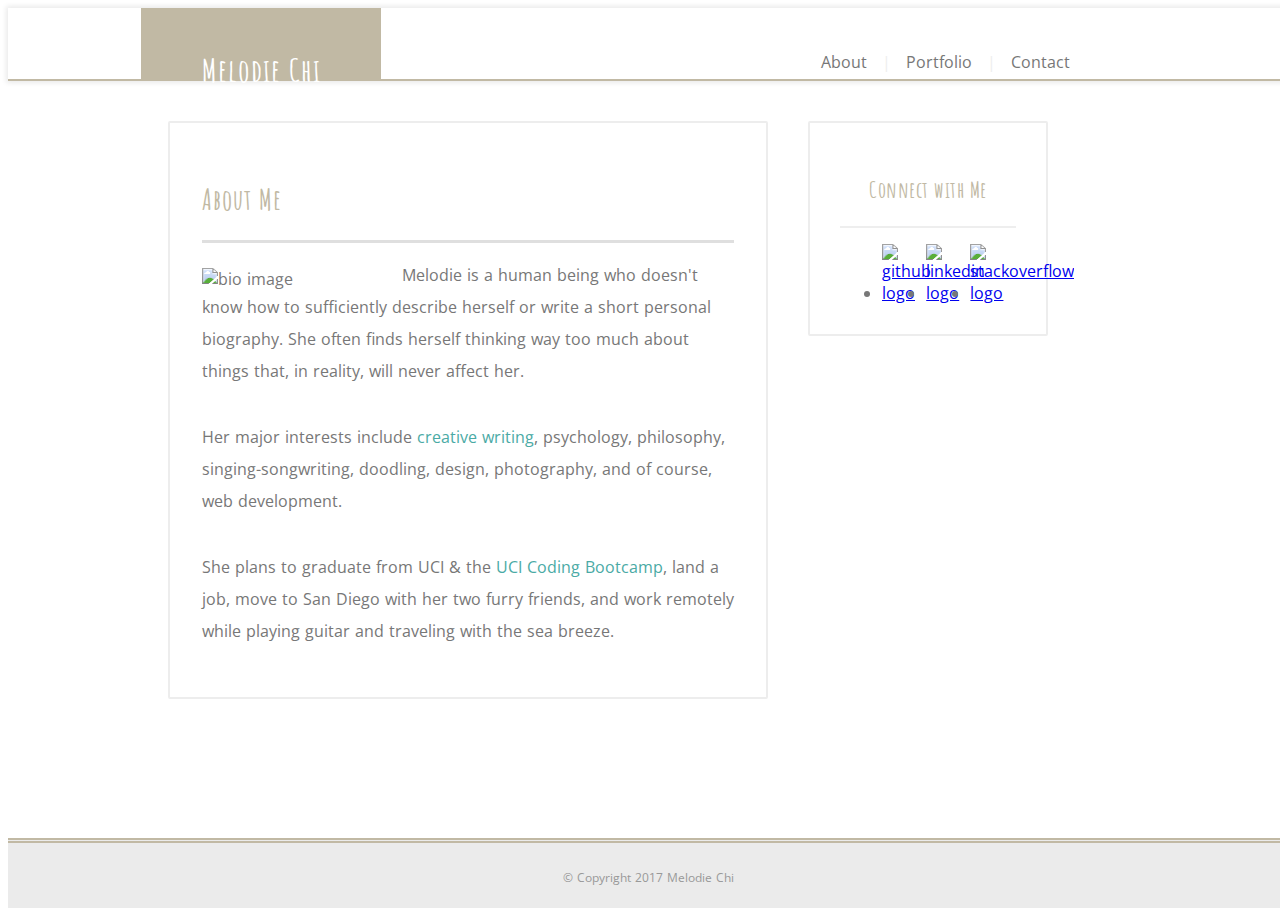
==== index.html @ 07cf60d7 "unsure whether 640px width = device width...redid CSS specifically for device-width of 320px; addied" ====
<!DOCTYPE html>
<html lang="en-US">
<head>
	<meta charset="utf-8">
	<meta name="viewport" content="width=device-width, initial-scale=1">

	<title>Melodie Chi</title>

	<!-- Google Fonts -->
	<link href="https://fonts.googleapis.com/css?family=Amatic+SC:400,700|Open+Sans+Condensed:300,300i,700" rel="stylesheet">
	
	<!-- CSS -->
	<link rel="stylesheet" type="text/css" href="./assets/css/reset.css">
	<link rel="stylesheet" type="text/css" href="./assets/css/style-flexbox.css">
   
</head>
<body>

	<div class="container"> <!-- wraps around everything except footer -->

			<div class="header-div">
				<header>
					<!-- colored background for name -->
					<div id="name-bg">
						<h1>Melodie Chi</h1>
					</div>

					<!-- nav bar -->
					<nav>
						<ul>
							<li id="about"><a href="#">About</a></li>
							<li class="nav-divider">|</li>
							<li id="portfolio"><a href="./portfolio.html">Portfolio</a></li>
							<li class="nav-divider">|</li>
							<li id="contact"><a href="./contact.html">Contact</a></li>
						</ul>
					</nav>
				</header>
			</div> <!-- /.header-div -->

			<div class="wrapper"> <!-- wraps around section & aside -->
			
				<div class="section-div" id="about-div"> <!-- main section (excludes aside) -->
					<section>
						<h2>About Me</h2>
						<hr id="section-ruler" />
						<!-- Image 1 -->
						<!-- <img id="prof-pic" src="./assets/images/profile/prof.jpg" alt="profile image" /> -->
						<!-- Placeholder -->
						<!-- <img id="prof-pic" src="./assets/images/profile/profile-placeholder.png" alt="profile image" /> -->
						<img id="bio-pic" src="./assets/images/bio/open-mic.jpg" alt="bio image" />
						<p>
							Melodie is a human being who doesn't know how to sufficiently describe herself or write a short personal biography. She often finds herself thinking way too much about things that, in reality, will never affect her.
						</p>
						<p>
							Her major interests include <a href="https://residualmelancholy.wordpress.com/" target="_blank">creative writing</a>, psychology, philosophy, singing-songwriting, doodling, design, photography, and of course, web development.
						</p>
						<p>
							She plans to graduate from UCI &amp; the <a href="https://bootcamp.ce.uci.edu/" target="_blank">UCI Coding Bootcamp</a>, land a job, move to San Diego with her two furry friends, and work remotely while playing guitar and traveling with the sea breeze.
						</p>
					</section>
				</div>
				
				<div class="aside-div">
					<aside>
						<h3>Connect with Me</h3>
						<hr id="aside-ruler" />
						<!-- social media icons -->
						<ul> 
							<li><a href="https://github.com/cheesysaurus" target="_blank"><img src="./assets/images/icon/github/if_github_circle_greyblue.svg" alt="github logo" /></a></li>
							<li><a href="https://www.linkedin.com/in/melodiechi/" target="_blank"><img src="./assets/images/icon/linkedin/if_linkedin_circle_greyblue.svg" alt="linkedin logo" /></a></li>
							<li><a href="https://stackoverflow.com/users/8455866/chzwzrd?tab=profile" target="_blank"><img id="stackoverflow" src="./assets/images/icon/stackoverflow/if_stackoverflow_circle_greyblue.svg" alt="stackoverflow logo" /></a></li>
						</ul>
					</aside>
				</div> <!-- /.aside-div -->

			</div> <!-- /.wrapper -->

	</div> <!-- /.container -->

	<!-- <div class="push"></div> to push footer down -->	

	<div class="footer-div">
		<footer>&copy; Copyright 2017 Melodie Chi</footer>
	</div>

</body>
</html>
---- assets/css/style-flexbox.css ----
* {
	box-sizing: border-box;
}

html, body {
	height: 100%;
}

body {
	background: url("../images/background/topography/topography-tan.png");
	color: #777;
	word-spacing: 1px;
	width: 100%;
	font-family: 'Open Sans Condensed', 'Arial', 'Helvetica Neue', Helvetica, sans-serif;
	font-weight: normal;
	display: flex;
	flex-direction: column;
}

.container {
	flex: 1 0 auto;
	padding-bottom: 40px;
}

/* ----------------------
		 HEADER
----------------------- */

.header-div {
	border-bottom: 2px solid #C1B9A4;
	box-shadow: 0 0 5px 2px #ebebeb; /* box-shadow: none|h-shadow v-shadow blur spread color |inset|initial|inherit; */
	width: 100%;
	height: 73px;
	background: #fff;
	margin-bottom: 40px;
}

#name-bg {
	width: 240px;
	height: 73px;
	background: #C1B9A4;
	float: left;
	margin-left: 133px;
}

h1 {
	padding-top: 20px;
	text-align: center;
	font-family: 'Amatic SC', 'Calibri', 'Arial', 'Verdana', sans-serif;
	color: #fff;
	font-size: 2em;
	font-weight: bold;
	letter-spacing: 1px;
}

nav {
	float: right;
	margin-right: 208px;
	margin-top: 27px; /* is there a better way to vertically center? */
}

nav li {
	display: inline-block;
}

nav li a {
	text-decoration: none;
	color: #777;
	padding: 6px 10px;
}

nav li a:hover {
	color: #4aaaa5;
	border: 1px solid #4aaaa5;
	cursor: pointer;
}

.nav-divider {
	color: #eee;
}

/* ----------------------
		 SECTION
----------------------- */

.wrapper {
	clear: both;
	width: 960px;
	margin: auto;
}

.section-div {
	float: left;
	width: 600px;
	background: #fff;
	border: 2px solid #ededed;
	border-radius: 2px;
	padding: 34px 32px;
}

h2 {
	font-size: 1.77em;
	letter-spacing: 1px;
	color: #C1B9A4;
	font-family: 'Amatic SC', 'Georgia', Times, Times New Roman, serif;
	font-weight: bold;
}

hr#section-ruler {
	border-top: 3px solid #dfdfdf;
	border-bottom: none;
	border-right: none;
	border-left: none;
	margin: 20px 0 15px;
}

/* --- ABOUT --- */

#bio-pic {
	float: left;
	width: 170px;
	margin-top: 10px;
	margin-right: 30px;
	/* clip-path: inset(20px 0px 0px 0px); */
}

section p {
	line-height: 32px;
	padding-bottom: 18px;
}

section p:last-child {
	padding-bottom: 0;
}

section p a {
	color: #4aaaa5;
	text-decoration: none;
}

section p a:hover {
	text-decoration: underline;
}

/* --- PORTFOLIO -- */

#portfolio-div {
	display: flex;
}

.gallery {
	padding-top: 15px;
	padding-left: 17px;
	margin-bottom: -10px;
}

.gallery figure {
	display: inline-block;
	flex: 1 0 auto;
	margin-right: 25px;
}

.gallery img {
	width: 230px;
	height: 160px;
}

.caption-div {
	width: 230px;
	height: 30px;
	background: #464646;
	position: relative;
	bottom: 47px;
}

figcaption {
	color: #eee;
	text-align: center;
	padding-top: 2.7%;
}

/* --- CONTACT -- */

form {
	margin-top: 17px;
}

.input-field {
	margin: 7px 0 20px;
	border: 1px solid #ddd;
	width: 100%;
	border-radius: 2px;
	color: #4aaaa5;
	font-size: 12px;
	line-height: 14px;
	padding: 7px;
}

/* to make each input box slide out on focus 
textarea {
	width: 100%;
}

input[type=text],
input[type=email] {
	width: 200px;
	transition: width 0.4s ease-in-out;
}

input[type=text]:focus,
input[type=email]:focus {
	width: 100%;
} */

input::placeholder {
	color: #aaa;
}

input[type=submit] {
	width: 85px;
	background: #4aaaa5;
	color: #eee;
	border: none;
	padding: 8px 12px;
	border-radius: 2px;
	cursor: pointer;
}

/* ----------------------
		  ASIDE
----------------------- */

.aside-div {
	background: #fff;
	width: 240px;
	border: 2px solid #ededed;
	border-radius: 2px;
	padding: 30px;
	float: left;
	margin-left: 40px;
	/* position: fixed;
	right: 220px */
}

hr#aside-ruler {
	border-top: 2px solid #eee;
	border-bottom: none;
	border-right: none;
	border-left: none;
	margin: 20px 0 15px;
}

h3 {
	font-size: 1.4em;
	letter-spacing: 0.5px;
	color: #C1B9A4;
	font-weight: bold;
	font-family: 'Amatic SC', 'Georgia', Times, Times New Roman, serif;
	text-align: center;
}

aside ul {
	margin-left: 2px;
}

aside ul li {
	float: left;
	width: 33%;
}

aside img {
	width: 56px;
}

/* ----------------------
		  FOOTER
----------------------- */

/*.push {
	clear: both;
	height: 105px;  height of footer + 35px margin 
}*/

.footer-div {
	clear: both;
	border-top: 5px double #C1B9A4;
/*	display: inline-block;
	margin-top: 40px;*/
	width: 100%;
	background: #ebebeb;
	height: 70px;
	flex-shrink: 0;
}

footer {
	color: #999;
	font-size: 0.75em; /* 12px / 16px = 0.75 */
	text-align: center;
	margin-top: 26px;
}

/* ----------------------
		 @MEDIA
----------------------- */

/* --- Phone --- */
@media screen and (max-width: 640px) {
	
	/**
	/* Header
	**/
	header {
		position: static;
		margin-bottom: 0;
		border: none;
		box-shadow: none;
	}

	#name-bg {
		width: 100%;
		margin: 0;
	}

	nav {
		width: 100%;
		height: 50px;
		text-align: center;
		margin: 0 auto;
		padding-top: 15px;
		background: #fff;
		border-bottom: 2px solid #C1B9A4;
		box-shadow: 2 0 5px 2px #ebebeb;
	}

	/**
	/* Section
	**/
	.wrapper {
		display: block;
		width: 100vh;
		margin: auto;
		padding-top: 28px;
	}

	.section-div {
		width: 347px;
		margin: auto 20px 40px;
	}

	h2 {
		text-align: center;
	}

	/* About */
	#bio-pic {
		display: block;
		width: 100%;
		clip-path: inset(38px 0 100px 0);
		margin-top: -32px;
		margin-bottom: -88px;
	}

	section p {
		line-height: 28px;
	}

	/* Portfolio */
	#portfolio-div {
		padding: 34px 32px;
	}

	.portfolio-ruler {
		width: 280px;
	}

	.gallery {
		margin-left: -18px;
	}

	.gallery img {
		margin-bottom: -15px;
		width: 280px;
		height: 200px;
	}

	.caption-div {
		width: 280px;
		height: 40px;
		bottom: 40px;
	}

	figcaption {
		padding-top: 3.6%;
	}

	/**
	/* Aside
	**/
	.aside-div {
		display: block;
		width: 347px;
		margin: auto 20px;
	}

	aside ul {
		display: flex;
		width: 60%;
		margin: auto;
	}

	aside ul li {
		flex: 1 0 auto;
	}

}

/* --- Tablet --- */
@media screen and (max-width: 768px) {

}

/* --- Desktop (960px width --> 20px cushion) --- */
@media screen and (max-width: 980px) {

}
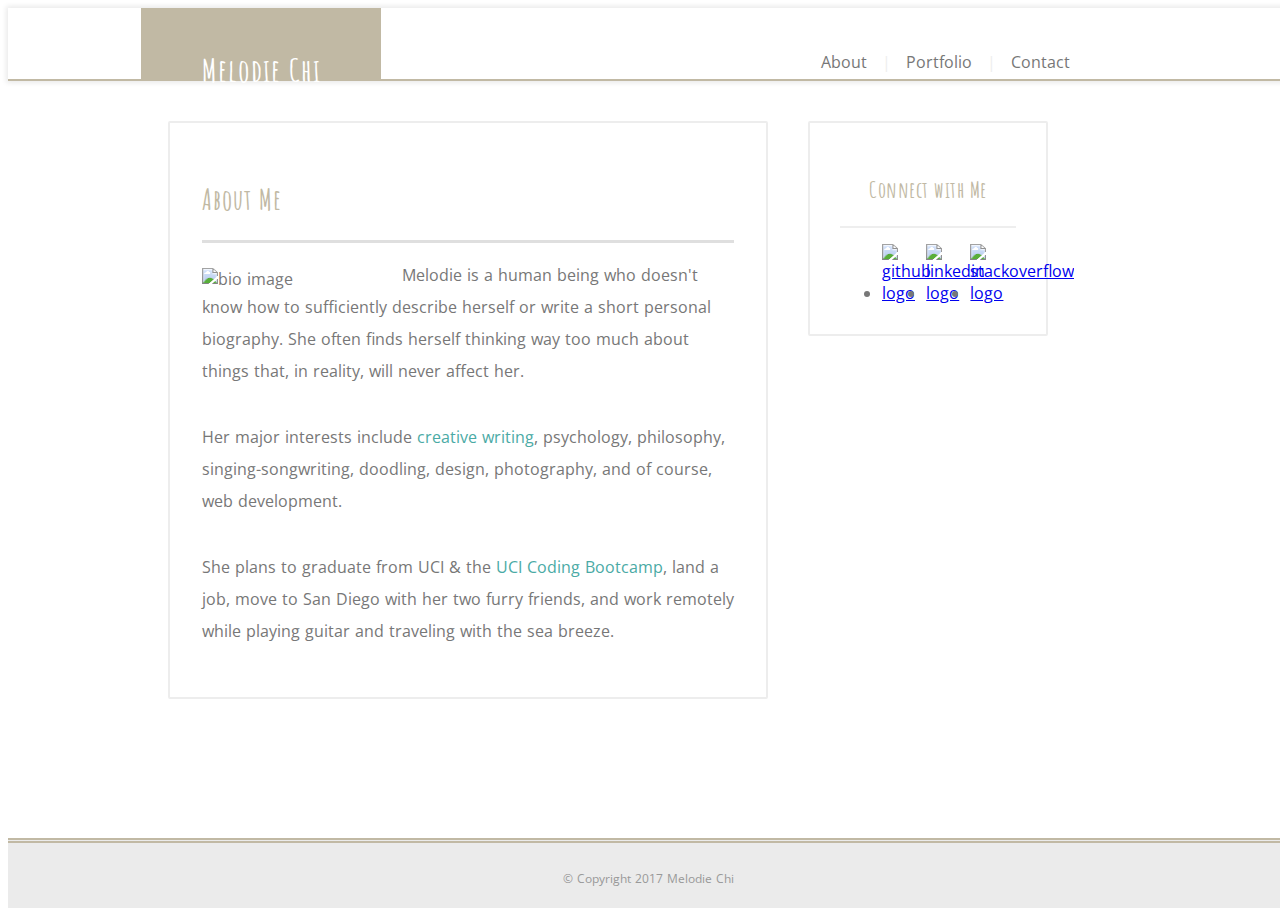
==== commit 6e41de75: "finished (assuming I worked with the right dimensions/browser resizer..)" ====
--- a/index.html
+++ b/index.html
@@ -48,7 +48,7 @@
 						<!-- <img id="prof-pic" src="./assets/images/profile/prof.jpg" alt="profile image" /> -->
 						<!-- Placeholder -->
 						<!-- <img id="prof-pic" src="./assets/images/profile/profile-placeholder.png" alt="profile image" /> -->
-						<img id="bio-pic" src="./assets/images/bio/open-mic.jpg" alt="bio image" />
+						<img id="prof-img" src="./assets/images/bio/open-mic.jpg" alt="bio image" />
 						<p>
 							Melodie is a human being who doesn't know how to sufficiently describe herself or write a short personal biography. She often finds herself thinking way too much about things that, in reality, will never affect her.
 						</p>
@@ -78,7 +78,7 @@
 
 	</div> <!-- /.container -->
 
-	<!-- <div class="push"></div> to push footer down -->	
+	<div class="push"></div> <!-- to push footer down -->
 
 	<div class="footer-div">
 		<footer>&copy; Copyright 2017 Melodie Chi</footer>
--- a/assets/css/style-flexbox.css
+++ b/assets/css/style-flexbox.css
@@ -117,7 +117,7 @@
 
 /* --- ABOUT --- */
 
-#bio-pic {
+#prof-img {
 	float: left;
 	width: 170px;
 	margin-top: 10px;
@@ -297,20 +297,170 @@
 	color: #999;
 	font-size: 0.75em; /* 12px / 16px = 0.75 */
 	text-align: center;
-	margin-top: 26px;
+	margin-top: 27px;
 }
 
 /* ----------------------
 		 @MEDIA
 ----------------------- */
 
+/* --- Desktop (960px width --> 20px cushion) --- */
+@media screen and (max-width: 980px) {
+
+	/**
+	/* Header
+	**/
+	#name-bg {
+		margin-left: 130px;
+	}
+
+	nav {
+		margin-right: 125px;
+	}
+
+	/**
+	/* Section
+	**/
+	.section-div {
+		width: 435px;
+		margin-left: 125px;
+	}
+
+	/* About */
+	#prof-img {
+		display: block;
+		width: 100%;
+		clip-path: inset(50px 0 140px 0);
+		margin-top: -44px;
+		margin-bottom: -128px;
+	}
+
+	/* Portfolio */
+	.portfolio-ruler {
+		width: 370px;
+	}
+	.gallery {
+		margin-left: -13px;
+	}
+	.gallery img {
+		margin-bottom: -10px;
+		width: 360px;
+		height: 250px;
+	}
+
+	.caption-div {
+		width: 360px;
+		height: 40px;
+		bottom: 45px;
+	}
+
+	figcaption {
+		padding-top: 3.1%;
+	}
+
+}
+
+/* --- Tablet --- */
+@media screen and (max-width: 768px) {
+
+	/**
+	/* Header
+	**/
+	#name-bg {
+		margin-left: 25px;
+	}
+	nav {
+		margin-right: 23px;
+	}
+
+	/**
+	/* Section
+	**/
+	.wrapper {
+		display: block;
+		width: 100vh;
+		margin: auto;
+	}
+
+	.section-div {
+		width: 715px;
+		margin: auto 25px 40px;
+	}
+
+	h2 {
+		text-align: center;
+	}
+
+	/* About */
+	#prof-img {
+		width: 180px;
+		clip-path: inset(15px 0 35px 0);
+		margin-top: -5px;
+		margin-bottom: -30px;
+	}
+
+	section p {
+		line-height: 30px;
+	}
+
+	/* Portfolio */
+	#portfolio-div {
+		padding: 34px 32px;
+	}
+
+	.portfolio-ruler {
+		width: 645px;
+	}
+
+	.gallery {
+		margin-top: 15px;
+		margin-left: 10px;
+	}
+
+	.gallery img {
+		margin-bottom: -10px;
+		width: 280px;
+		height: 200px;
+	}
+
+	.caption-div {
+		width: 280px;
+		height: 40px;
+		bottom: 40px;
+	}
+
+	figcaption {
+		padding-top: 3.6%;
+	}
+
+	/**
+	/* Aside
+	**/
+	.aside-div {
+		display: block;
+		width: 715px;
+		margin: auto 25px;
+	}
+
+	aside ul {
+		display: flex;
+		width: 28%;
+		margin: auto;
+	}
+
+	aside ul li {
+		flex: 1 0 auto;
+	}
+
+}
+
 /* --- Phone --- */
 @media screen and (max-width: 640px) {
 	
 	/**
 	/* Header
 	**/
-	header {
+	.header-div {
 		position: static;
 		margin-bottom: 0;
 		border: none;
@@ -353,7 +503,7 @@
 	}
 
 	/* About */
-	#bio-pic {
+	#prof-img {
 		display: block;
 		width: 100%;
 		clip-path: inset(38px 0 100px 0);
@@ -414,13 +564,3 @@
 	}
 
 }
-
-/* --- Tablet --- */
-@media screen and (max-width: 768px) {
-
-}
-
-/* --- Desktop (960px width --> 20px cushion) --- */
-@media screen and (max-width: 980px) {
-
-}